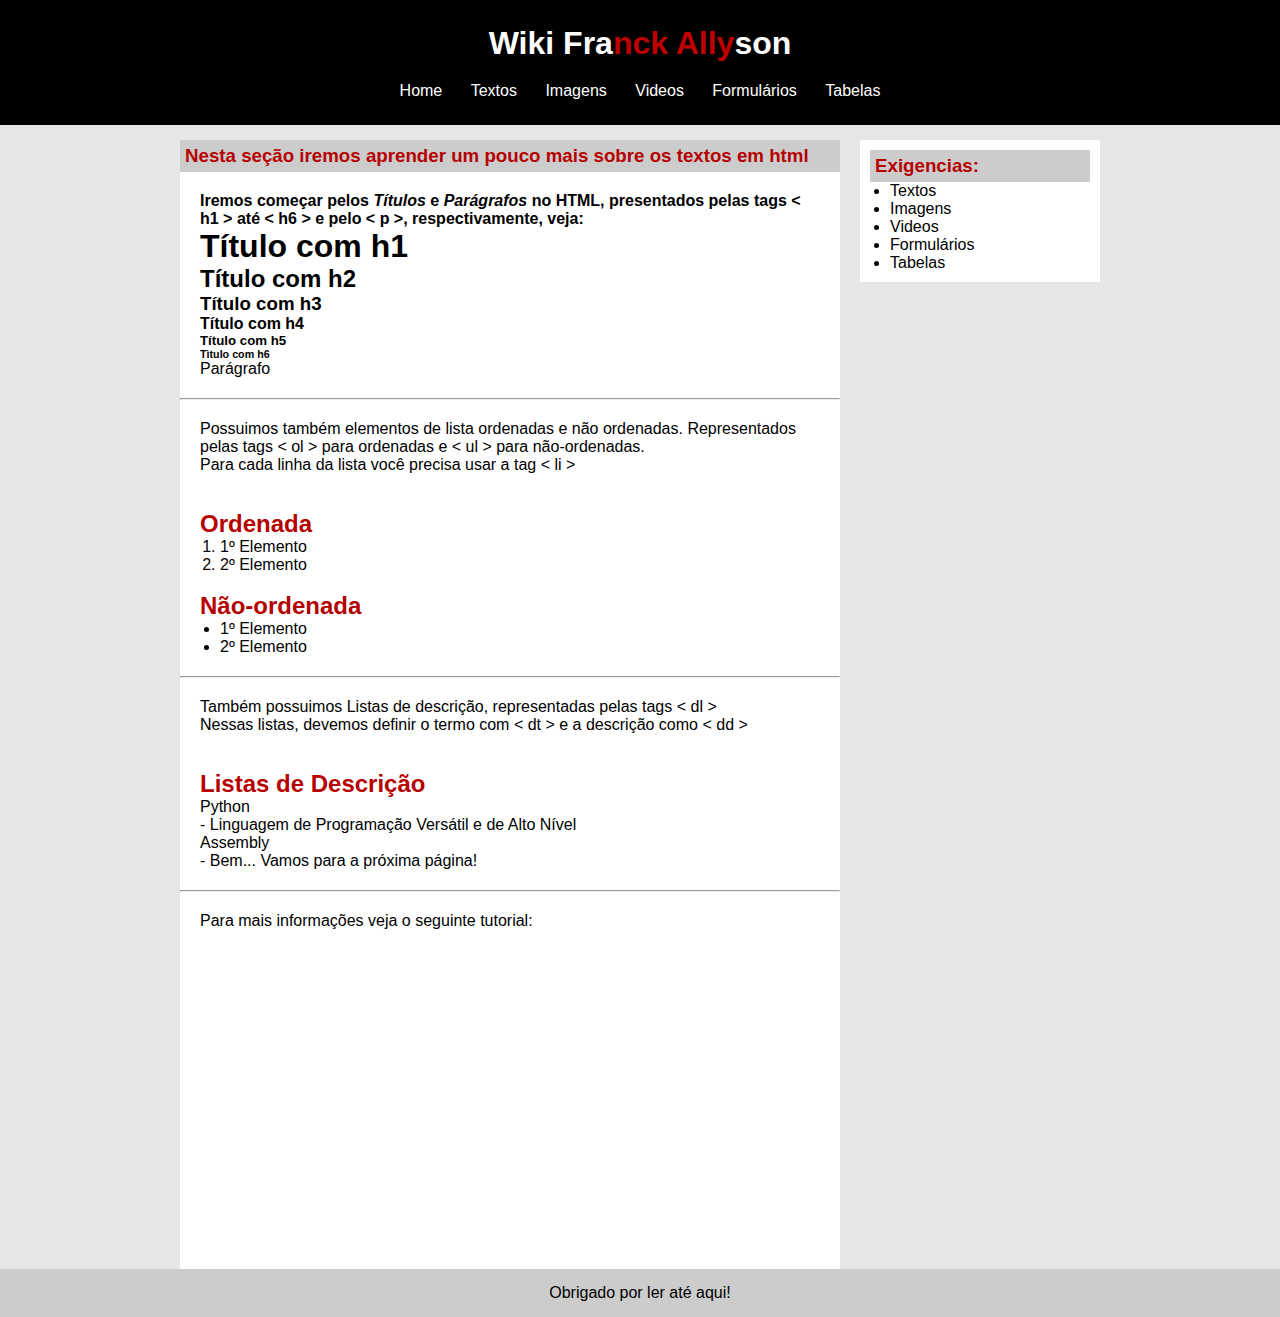
==== textos.html @ eba76a6f "Add files via upload" ====
<!DOCTYPE html>
<html lang="en">
<head>
    <meta charset="UTF-8">
    <title>Área de Textos</title>
    <link rel="stylesheet" href="css/styles.css">
</head>
<body>
       <div id="cabecalho">
            <div id="area-logo">

                <h1>Wiki Fra<span  style="color: #BF0000;">nck Ally</span>son</h1>

            </div>

             <div id="area-menu">
                <ul>
                    <li><a href="index.html">Home</a></li>
                    <li><a href="textos.html">Textos</a></li>
                    <li><a href="imagens.html">Imagens</a></li>
                    <li><a href="videos.html">Videos</a></li>
                    <li><a href="forms.html">Formulários</a></li>
                    <li><a href="tabelas.html">Tabelas</a></li>
                </ul>

            </div>
        </div>

        <div id="principal">

            <div id="informacoes">
                <h3>Nesta seção iremos aprender um pouco mais sobre os textos em html</h3>

                <div class="area-central">

                    <p><strong>Iremos começar pelos <i>Títulos</i> e <i>Parágrafos</i> no HTML, presentados pelas tags
                        < h1 > até < h6 > e pelo < p >, respectivamente, veja:</strong> </p>
                    <div class="exemplos">
                        <h1>Título com h1</h1>
                        <h2>Título com h2</h2>
                        <h3>Título com h3</h3>
                        <h4>Título com h4</h4>
                        <h5>Título com h5</h5>
                        <h6>Tìtulo com h6</h6>
                        <p>Parágrafo</p>
                    </div>

                </div>

                <hr>

                <div class="area-central">
                    <p>Possuimos também elementos de lista ordenadas e não ordenadas.
                    Representados pelas tags < ol > para ordenadas e < ul > para não-ordenadas.</p>
                    <p>Para cada linha da lista você precisa usar a tag < li > </li></p>

                    <br><br>
                    <h2>Ordenada</h2>
                    <div class="exemplos">

                        <ol>
                            <li>1º Elemento</li>
                            <li>2º Elemento</li>
                        </ol>

                    </div>

                    <br>
                    <h2>Não-ordenada</h2>
                    <div class="exemplos">
                        <ul>
                            <li>1º Elemento</li>
                            <li>2º Elemento</li>
                        </ul>
                    </div>
                </div>

                <hr>

                <div class="area-central">

                    <p>Também possuimos Listas de descrição, representadas pelas tags < dl ></p>
                    <p>Nessas listas, devemos definir o termo com < dt > e a descrição como < dd ></p>

                    <br><br>
                    <h2>Listas de Descrição</h2>
                    <dl>

                        <dt>Python</dt>
                        <dd>- Linguagem de Programação Versátil e de Alto Nível</dd>
                        <dt>Assembly</dt>
                        <dd>- Bem... Vamos para a próxima página!</dd>
                    </dl>
                </div>

                <hr>

                <div class="area-central">
                    <p>Para mais informações veja o seguinte tutorial:</p>
                    <iframe width="560" height="315" src="https://www.youtube.com/embed/E6CdIawPTh0" title="YouTube video player" frameborder="0" allow="accelerometer; autoplay; clipboard-write; encrypted-media; gyroscope; picture-in-picture" allowfullscreen></iframe>

                </div>
            </div>

            <div id="area-lateral">
                <div class="conteudo-lateral">

                    <h3>Exigencias:</h3>
                    <ul>
                        <li>Textos</li>
                        <li>Imagens</li>
                        <li>Videos</li>
                        <li>Formulários</li>
                        <li>Tabelas</li>

                    </ul>

                </div>
            </div>

        </div>

        <div id="rodape">
            Obrigado por ler até aqui!
        </div>
    </body>

</html>
---- css/styles.css ----
*{
    margin: 0;
    padding: 0;
}

body {
    font-size: 1em;
    font-family: 'Trebuchet MS', Helvetica, sans-serif;
    background: #e6e6e6;
}

/* Estrutura */

#cabecalho {
    background-color: #000;
    padding: 15px;
    text-align: center;
}

#area-menu ul li {
    display: inline;
}

#area-logo h1{
    color: #FFF;
}

#area-logo, #area-menu{
    padding: 10px;
}

#principal {
    padding: 15px;
    width: 920px;
    margin: 0px auto;
}

#informacoes {
    width: 660px;
    float: left;
}

.area-central img {
    display: block;
    margin: 0px auto;
}

.area-central {
    padding: 20px;
    margin-botton: 20px;
    background: white;
}

#area-lateral {
    width: 240px;
    float: right;
}

.conteudo-lateral {
    background: white;
    padding: 10px;
    margin-bottom: 20px;
}

.conteudo-lateral li {
    margin-left: 20px;
}

.exemplos, .exemplos h2, .exemplos h3{
    color: black;
    background-color: white;
    margin: 0;
    padding: 0;
}

.exemplos ul, .exemplos ol {
    margin-left: 20px;
}

#rodape {
    clear: both;
    text-align: center;
    padding: 15px;
    background: #CCC;
}

/* Formatações */
a {
    text-decoration: none;
}


#cabecalho a:link, #cabecalho a:visited{
    color: #FFF;
    padding: 8px 12px;
}

#cabecalho a:hover{
    color: #E36D17;
    background: #FFF;
    text-decoration: none;
}

h2{
    color: #B60000;
}

h3{
    background: #CCC;
    color: #B60000;
    padding: 5px;
}

.data {
    font-size: 0.8em;
    border-bottom: 1px solid #f4f4f4;
    padding-bottom: 10px;
    margin-bottom: 10px;
    display: block;
}
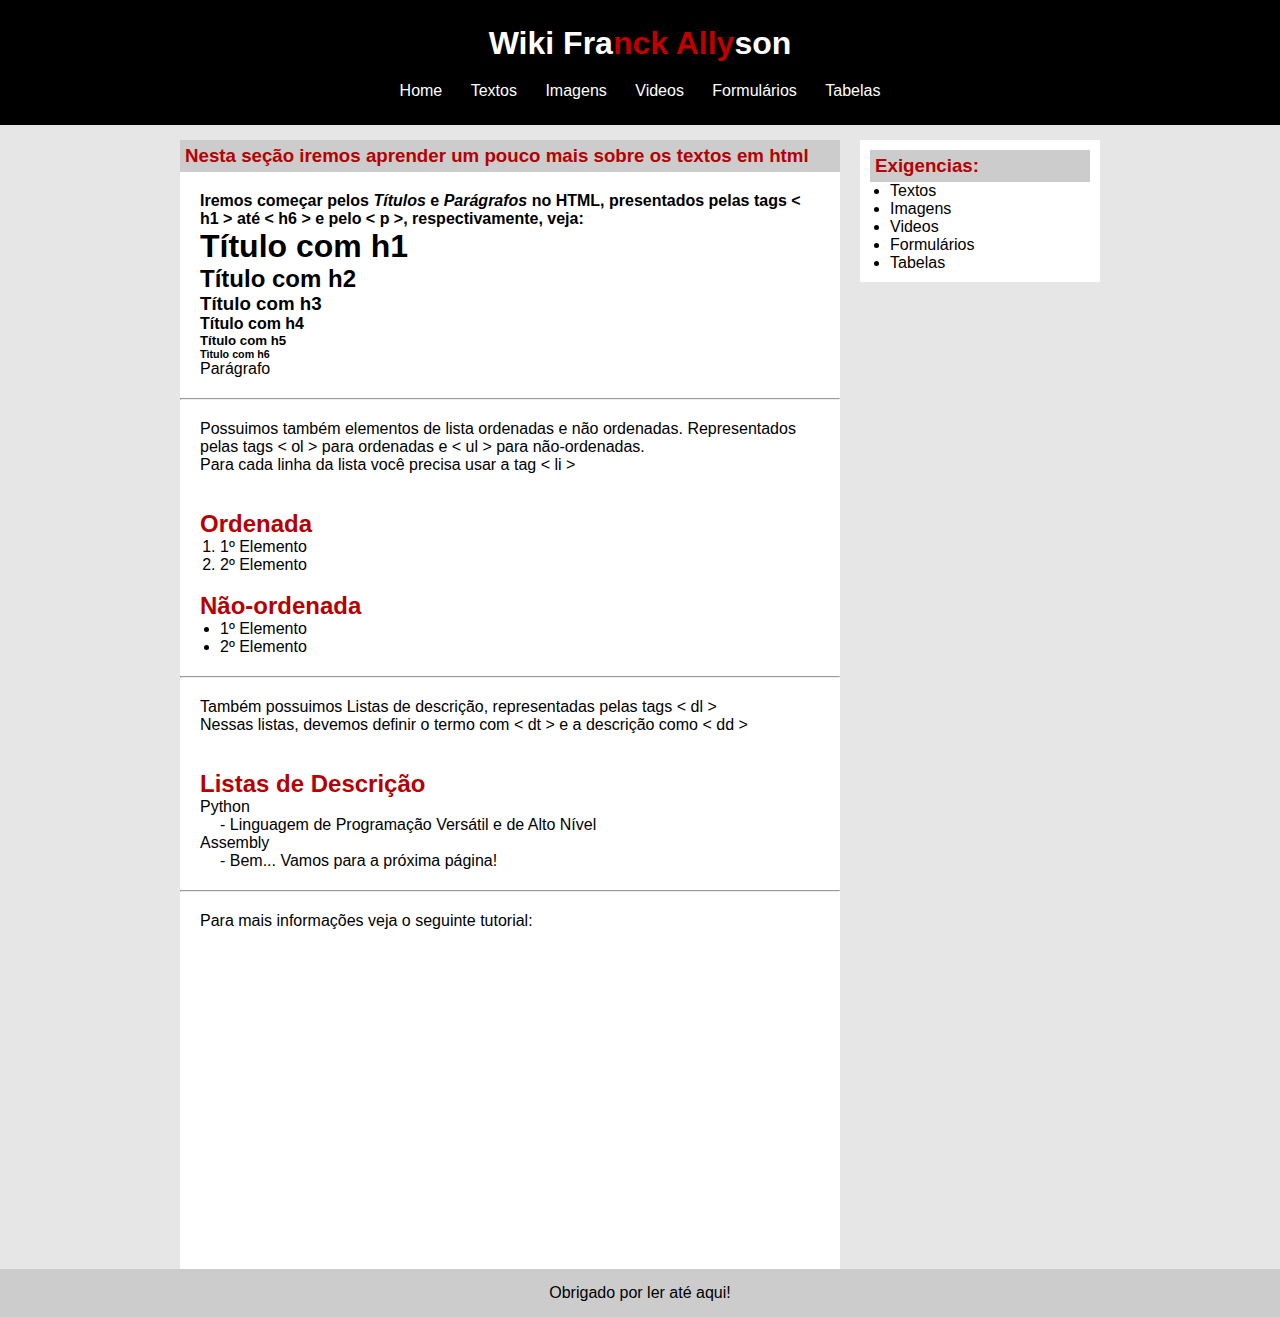
==== commit 54997f0b: "atualização textos e css" ====
--- a/textos.html
+++ b/textos.html
@@ -84,13 +84,15 @@
 
                     <br><br>
                     <h2>Listas de Descrição</h2>
-                    <dl>
+                    <div class="exemplos">
+                         <dl>
+                            <dt>Python</dt>
+                            <dd>- Linguagem de Programação Versátil e de Alto Nível</dd>
+                            <dt>Assembly</dt>
+                            <dd>- Bem... Vamos para a próxima página!</dd>
+                        </dl>
+                    </div>
 
-                        <dt>Python</dt>
-                        <dd>- Linguagem de Programação Versátil e de Alto Nível</dd>
-                        <dt>Assembly</dt>
-                        <dd>- Bem... Vamos para a próxima página!</dd>
-                    </dl>
                 </div>
 
                 <hr>
--- a/css/styles.css
+++ b/css/styles.css
@@ -73,7 +73,7 @@
     padding: 0;
 }
 
-.exemplos ul, .exemplos ol {
+.exemplos ul, .exemplos ol, .exemplos dd {
     margin-left: 20px;
 }
 
